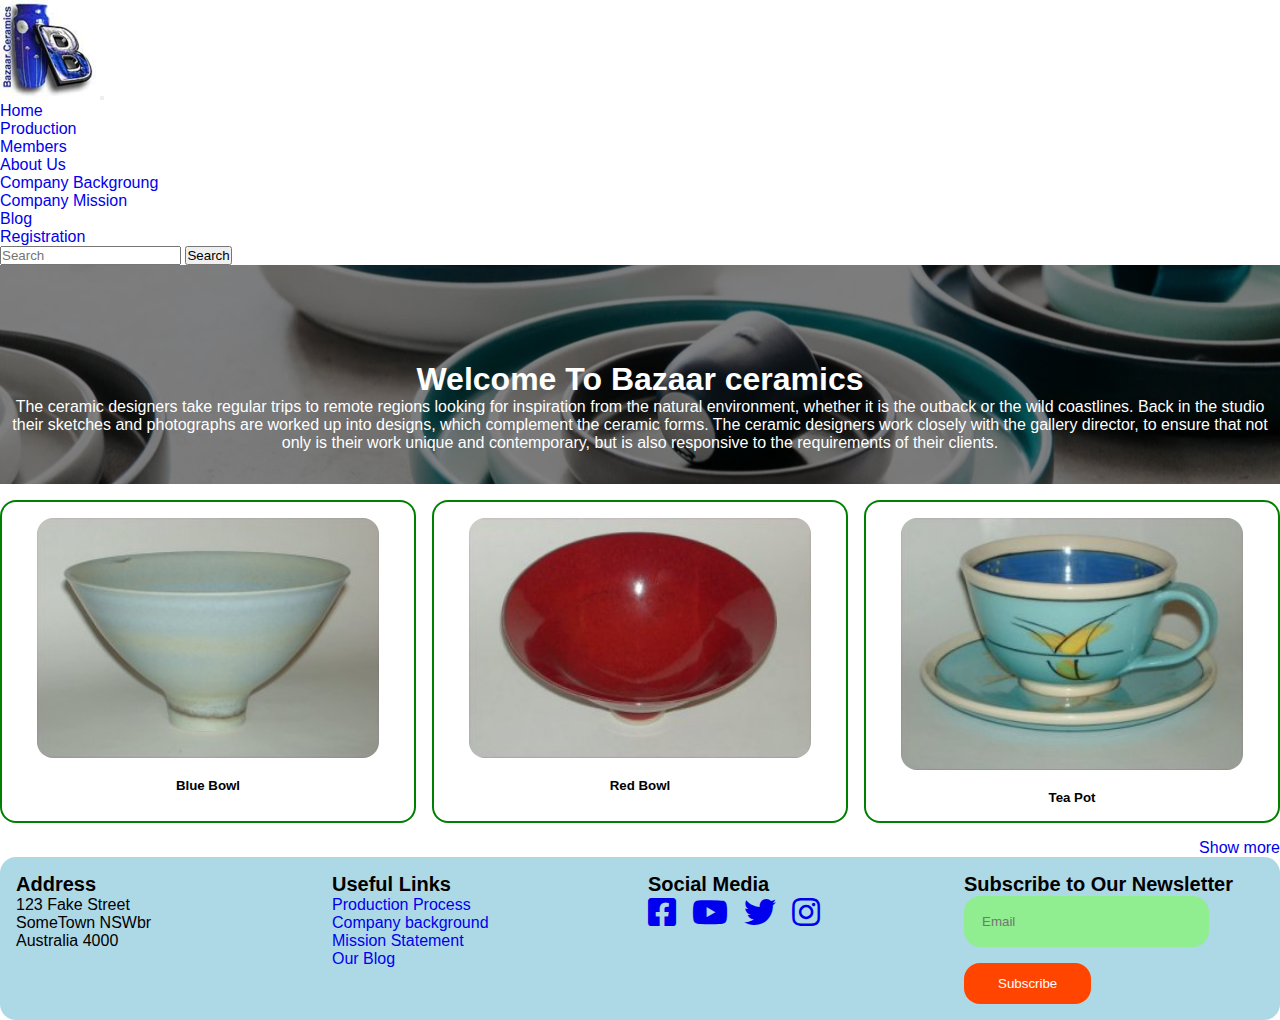
==== Dynamic_Website_Practical_Task_C/index.html @ 05d62c09 "first commit" ====
﻿<!DOCTYPE html>
<html lang="en">
  <head>
    <meta charset="UTF-8" />
    <meta http-equiv="X-UA-Compatible" content="IE=edge" />
    <meta name="viewport" content="width=device-width, initial-scale=1.0" />
    <title>Bazaar Home</title>
    <link
      rel="stylesheet"
      href="../Dynamic_Website_Practical_Task_C/CSS Files/style.css"
    />
    <link
      rel="stylesheet"
      href="../Dynamic_Website_Practical_Task_C/CSS Files/layout.css"
    />
    <link
      rel="stylesheet"
      href="https://cdnjs.cloudflare.com/ajax/libs/font-awesome/5.15.3/css/all.min.css"
    />
    <link rel="stylesheet" href="./CSS Files/footer.css" />
    <link
      href="https://cdn.jsdelivr.net/npm/bootstrap@5.0.2/dist/css/bootstrap.min.css"
      rel="stylesheet"
      integrity="sha384-EVSTQN3/azprG1Anm3QDgpJLIm9Nao0Yz1ztcQTwFspd3yD65VohhpuuCOmLASjC"
      crossorigin="anonymous"
    />
  </head>

  <body>
    <header class="container">
      <nav class="navbar navbar-expand-lg navbar-light bg-light">
        <div class="container-fluid">
          <a class="navbar-brand" href="./index.html"
            ><img src="./Images/Background Images/logo.png" alt="Logo"
          /></a>
          <button
            class="navbar-toggler"
            type="button"
            data-bs-toggle="collapse"
            data-bs-target="#navbarSupportedContent"
            aria-controls="navbarSupportedContent"
            aria-expanded="false"
            aria-label="Toggle navigation"
          >
            <span class="navbar-toggler-icon"></span>
          </button>
          <div class="collapse navbar-collapse" id="navbarSupportedContent">
            <ul class="navbar-nav me-auto mb-2 mb-lg-0">
              <!--Home-->
              <li class="nav-item">
                <a
                  class="nav-link active"
                  aria-current="page"
                  href="./index.html"
                  >Home</a
                >
              </li>
              <!--Production-->
              <li class="nav-item">
                <a class="nav-link" href="./HTML Files/production.html"
                  >Production</a
                >
              </li>
              <!--Products/Memebers-->
              <li class="nav-item">
                <a class="nav-link" href="./HTML Files/members.html">Members</a>
              </li>
              <!--About Us dropdown-->
              <li class="nav-item dropdown">
                <a
                  class="nav-link dropdown-toggle"
                  href="#"
                  id="navbarDropdown"
                  role="button"
                  data-bs-toggle="dropdown"
                  aria-expanded="false"
                >
                  About Us
                </a>
                <ul class="dropdown-menu" aria-labelledby="navbarDropdown">
                  <li>
                    <a class="dropdown-item" href="./HTML Files/company_bg.html"
                      >Company Backgroung</a
                    >
                  </li>
                  <li>
                    <a class="dropdown-item" href="./HTML Files/mission.html"
                      >Company Mission</a
                    >
                  </li>
                </ul>
              </li>
              <!--Blog-->
              <li class="nav-item">
                <a class="nav-link" href="./HTML Files/blog.html">Blog</a>
              </li>
              <!--Registration-->
              <li class="nav-item">
                <a class="nav-link" href="./HTML Files/registration.html"
                  >Registration</a
                >
              </li>
            </ul>
            <form class="d-flex">
              <input
                class="form-control me-2"
                type="search"
                placeholder="Search"
                aria-label="Search"
              />
              <button class="btn btn-outline-success" type="submit">
                Search
              </button>
            </form>
          </div>
        </div>
      </nav>
    </header>

    <main class="container">
      <section>
        <div class="header-main">
          <h1>Welcome To Bazaar ceramics</h1>
          <p>
            The ceramic designers take regular trips to remote regions looking
            for inspiration from the natural environment, whether it is the
            outback or the wild coastlines. Back in the studio their sketches
            and photographs are worked up into designs, which complement the
            ceramic forms. The ceramic designers work closely with the gallery
            director, to ensure that not only is their work unique and
            contemporary, but is also responsive to the requirements of their
            clients.
          </p>
        </div>
      </section>

      <section>
        <div class="product-item">
          <div>
            <div>
              <img
                src="./Images/dynamic_websites_pract_taska_images_278/HTML_Practical_TaskB_Images/smaller/bcpot009_smaller.jpg"
                alt="Blue Bowl"
              />
            </div>

            <h5>Blue Bowl</h5>
          </div>

          <div>
            <div>
              <img
                src="./Images/dynamic_websites_pract_taska_images_278/HTML_Practical_TaskB_Images/smaller/bcpot002_smaller.jpg"
                alt="Red Bowl"
              />
            </div>

            <h5>Red Bowl</h5>
          </div>

          <div>
            <div>
              <img
                src="./Images/dynamic_websites_pract_taska_images_278/HTML_Practical_TaskB_Images/smaller/bcpot008_smaller.jpg"
                alt="Tea Pot"
              />
            </div>

            <h5>Tea Pot</h5>
          </div>
        </div>

        <div class="showMore">
          <a href="./HTML Files/members.html">Show more</a>
        </div>
      </section>
    </main>

    <!-- <div class="img-contents">
		<img src=""
			alt="">
		<h4>Red Pot</h4>

		<img src="../Dynamic_Website_Practical_Task_C/Images/dynamic_websites_pract_taska_images_278/HTML_Practical_TaskB_Images/smaller/bcpot020_smaller.jpg"
			alt="">
		<h4>Red Pot</h4>

		<img src="../Dynamic_Website_Practical_Task_C/Images/dynamic_websites_pract_taska_images_278/HTML_Practical_TaskB_Images/smaller/bcpot020_smaller.jpg"
			alt="">
		<h4>Red Pot</h4>

		<img src="../Dynamic_Website_Practical_Task_C/Images/dynamic_websites_pract_taska_images_278/HTML_Practical_TaskB_Images/smaller/bcpot020_smaller.jpg"
			alt="">
		<h4>Red Pot</h4>

		<a href="./HTML Files/members.html">Sow more</a> 
		</div> -->

    <footer class="footer container">
      <div>
        <h3>Address</h3>
        <p>
          123 Fake Street <br />
          SomeTown NSWbr <br />
          Australia 4000
        </p>
      </div>

      <div>
        <h3>Useful Links</h3>
        <ul>
          <li>
            <a href="./HTML Files/ProductionProcess.html">Production Process</a>
          </li>
          <li><a href="./HTML Files/company_bg.html">Company background</a></li>
          <li>
            <a href="./HTML Files/company_mission.html">Mission Statement</a>
          </li>
          <li><a href="./HTML Files/blog.html">Our Blog</a></li>
        </ul>
      </div>

      <div>
        <h3>Social Media</h3>
        <div class="social-media">
          <a href="https://www.facebook.com"
            ><i class="fab fa-facebook-square"></i
          ></a>

          <a href="https://www.youtube.com"><i class="fab fa-youtube"></i></a>

          <a href="https://twitter.com"><i class="fab fa-twitter"></i></a>

          <a href="https://www.instagram.com"
            ><i class="fab fa-instagram"></i
          ></a>
        </div>
      </div>

      <div>
        <h3>Subscribe to Our Newsletter</h3>
        <input type="email" name="email" placeholder="Email" />
        <button>Subscribe</button>
      </div>
    </footer>

    <script
      src="https://cdn.jsdelivr.net/npm/bootstrap@5.0.2/dist/js/bootstrap.bundle.min.js"
      integrity="sha384-MrcW6ZMFYlzcLA8Nl+NtUVF0sA7MsXsP1UyJoMp4YLEuNSfAP+JcXn/tWtIaxVXM"
      crossorigin="anonymous"
    ></script>
  </body>
</html>
---- Dynamic_Website_Practical_Task_C/CSS Files/style.css ----
body {
  font-family: Arial, Helvetica, sans-serif;
  color: black;
}

h1 {
  font-size: 32px;
}

h2 {
  font-size: 24px;
}

h3 {
  font-size: 20px;
}

p {
  font-size: 16px;
}

.product-item {
  padding: 1rem 0;
  display: grid;
  grid-template-columns: repeat(auto-fit, minmax(200px, 1fr));
  grid-gap: 1rem;
}

.product-item > div {
  text-align: center;
  padding: 1rem;
  border: 2px solid green;
  border-radius: 1rem;
  cursor: pointer;
  transition: all 1s;
}

.product-item > div:hover {
  background-image: linear-gradient(45deg, orange, orangered);
  border: none;
}

.product-item > div > div > img {
  border-radius: 1rem;
  min-height: 15rem;
  width: 90%;
}

.product-item > div > h5 {
  padding-top: 1rem;
}
---- Dynamic_Website_Practical_Task_C/CSS Files/layout.css ----
/* 
.header{
  display: flex;
}

.main-nav {
  color: #fff;
}

.main-nav li {
  height: 40px;
  line-height: 40px;
  min-width: 120px;
  text-align: center;
  list-style-type: none;
  font-weight: bold;
}
footer ul>li{
  color: #fff;
  height: 40px;
  line-height: 40px;
  min-width: 120px;
  text-align: center;
  list-style-type: none;
  font-weight: bold;
  display: inline-block;
  position: relative;
}
a{
  color: #fff;
}

.main-nav li:hover {
  background: #003354;
}

.main-nav ul > li.active {
  background: #005a96;
}

.main-nav ul > li {
  display: inline-block;
  position: relative;
}

.main-nav a {
  color: #fff;
  text-decoration: none;
  font-weight: bold;
}

.main-nav .sub-nav {
  display: none;
  position: relative;
  padding-left: 0;
}

.main-nav li:hover .sub-nav {
  display: block;
  position: absolute;
  top: 40px;
  left: -40px;
  background: #001828;
  width: 200px;
}

.sub-nav ol li {
  display: block;
}

img {
  max-width: 100%;
}

.search {
  text-align: right;
}

footer p {
  text-align: center;
}
footer {
  margin: 30px 0;
  padding: 10px 0;
  background: #025a95;
  color: #fff;
} */

@import url("https://fonts.googleapis.com/css2?family=FiraMono:wght@200;300;400;500;600;700&display=swap");
/* @import url("https://fonts.googleapis.com/css2?family=Poppins:wght@200;300;400;500;600;700&display=swap"); */
* {
  margin: 0;
  padding: 0;
  box-sizing: border-box;
  text-decoration: none;
  font-family: "Poppins", sans-serif;
}
.nav-wrapper {
  background: #171c24;
  position: fixed;
  width: 100%;
}
.nav-wrapper nav {
  position: relative;
  display: flex;
  max-width: calc(100% - 200px);
  margin: 0 auto;
  height: 70px;
  align-items: center;
  justify-content: space-between;
}
nav .content {
  display: flex;
  align-items: center;
}
nav .content .nav-links {
  margin-left: 80px;
  display: flex;
}
.content .logo a {
  color: #fff;
  font-size: 30px;
  font-weight: 600;
}
.content .nav-links li {
  list-style: none;
  line-height: 70px;
}
.content .nav-links li a,
.content .nav-links li label {
  color: #fff;
  font-size: 18px;
  font-weight: 500;
  padding: 9px 17px;
  border-radius: 5px;
  transition: all 0.3s ease;
}
.content .nav-links li label {
  display: none;
}
.content .nav-links li a:hover,
.content .nav-links li label:hover {
  background: #323c4e;
}
.nav-wrapper .search-icon,
.nav-wrapper .menu-icon {
  color: #fff;
  font-size: 18px;
  cursor: pointer;
  line-height: 70px;
  width: 70px;
  text-align: center;
}
.nav-wrapper .menu-icon {
  display: none;
}
.nav-wrapper #show-search:checked ~ .search-icon i::before {
  content: "\f00d";
}
.nav-wrapper .search-box {
  position: absolute;
  height: 100%;
  max-width: calc(100% - 50px);
  width: 100%;
  opacity: 0;
  pointer-events: none;
  transition: all 0.3s ease;
}
.nav-wrapper #show-search:checked ~ .search-box {
  opacity: 1;
  pointer-events: auto;
}
.search-box input {
  width: 100%;
  height: 100%;
  border: none;
  outline: none;
  font-size: 17px;
  color: #fff;
  background: #171c24;
  padding: 0 100px 0 15px;
}
.search-box input::placeholder {
  color: #f2f2f2;
}
.search-box .go-icon {
  position: absolute;
  right: 10px;
  top: 50%;
  transform: translateY(-50%);
  line-height: 60px;
  width: 70px;
  background: #171c24;
  border: none;
  outline: none;
  color: #fff;
  font-size: 20px;
  cursor: pointer;
}
.nav-wrapper input[type="checkbox"] {
  display: none;
}
/* Dropdown Menu code start */
.content .nav-links ul {
  position: absolute;
  background: #171c24;
  top: 80px;
  z-index: -1;
  opacity: 0;
  visibility: hidden;
}
.content .nav-links li:hover > ul {
  top: 70px;
  opacity: 1;
  visibility: visible;
  transition: all 0.3s ease;
}
.content .nav-links ul li a {
  display: block;
  width: 100%;
  line-height: 30px;
  border-radius: 0px !important;
}
.content .nav-links ul ul {
  position: absolute;
  top: 0;
  right: calc(-100% + 8px);
}
.content .nav-links ul li {
  position: relative;
}
.content .nav-links ul li:hover ul {
  top: 0;
}
/* Responsive code start */
@media screen and (max-width: 1250px) {
  .nav-wrapper nav {
    max-width: 100%;
    padding: 0 20px;
  }
  nav .content .nav-links {
    margin-left: 30px;
  }
  .content .nav-links li a {
    padding: 8px 13px;
  }
  .nav-wrapper .search-box {
    max-width: calc(100% - 100px);
  }
  .nav-wrapper .search-box input {
    padding: 0 100px 0 15px;
  }
}
@media screen and (max-width: 900px) {
  .nav-wrapper .menu-icon {
    display: block;
  }
  .nav-wrapper #show-menu:checked ~ .menu-icon i::before {
    content: "\f00d";
  }
  nav .content .nav-links {
    display: block;
    position: fixed;
    background: #14181f;
    height: 100%;
    width: 100%;
    top: 70px;
    left: -100%;
    margin-left: 0;
    max-width: 350px;
    overflow-y: auto;
    padding-bottom: 100px;
    transition: all 0.3s ease;
  }
  nav #show-menu:checked ~ .content .nav-links {
    left: 0%;
  }
  .content .nav-links li {
    margin: 15px 20px;
  }
  .content .nav-links li a,
  .content .nav-links li label {
    line-height: 40px;
    font-size: 20px;
    display: block;
    padding: 8px 18px;
    cursor: pointer;
  }
  .content .nav-links li a.desktop-link {
    display: none;
  }
  /* dropdown responsive code start */
  .content .nav-links ul,
  .content .nav-links ul ul {
    position: static;
    opacity: 1;
    visibility: visible;
    background: none;
    max-height: 0px;
    overflow: hidden;
  }
  .content .nav-links #show-features:checked ~ ul,
  .content .nav-links #show-services:checked ~ ul,
  .content .nav-links #show-items:checked ~ ul {
    max-height: 100vh;
  }
  .content .nav-links ul li {
    margin: 7px 20px;
  }
  .content .nav-links ul li a {
    font-size: 18px;
    line-height: 30px;
    border-radius: 5px !important;
  }
}
@media screen and (max-width: 400px) {
  .nav-wrapper nav {
    padding: 0 10px;
  }
  .content .logo a {
    font-size: 27px;
  }
  .nav-wrapper .search-box {
    max-width: calc(100% - 70px);
  }
  .nav-wrapper .search-box .go-icon {
    width: 30px;
    right: 0;
  }
  .nav-wrapper .search-box input {
    padding-right: 30px;
  }
}
.dummy-text {
  position: absolute;
  top: 50%;
  left: 50%;
  width: 100%;
  z-index: -1;
  padding: 0 20px;
  text-align: center;
  transform: translate(-50%, -50%);
}
.dummy-text h2 {
  font-size: 45px;
  margin: 5px 0;
}

.header-main {
  padding: 6rem 0 2rem;
  text-align: center;
  background-image: linear-gradient(
      45deg,
      rgba(0, 0, 0, 0.5),
      rgba(0, 0, 0, 0.5)
    ),
    url("../Images/Background\ Images/bc_banner.jpg");
  background-repeat: no-repeat;
  background-size: cover;
  background-position: center center;
  color: #fff;
}

.img-container {
  padding: 5rem 0;
}

.img-container > div > img {
  max-height: 15rem;
}

.showMore {
  text-align: right !important;
}
---- Dynamic_Website_Practical_Task_C/CSS Files/footer.css ----
.footer {
    display: grid;
    grid-template-columns: repeat(auto-fit, minmax(200px, 1fr));
    grid-gap: 1rem;
    background: lightblue;
    border-radius: 1rem;
    padding: 1rem;
  }
  
  .footer > div > ul {
    list-style: none;
    padding-left: 0;
  }
  
  .footer > div:nth-child(3) > div {
    display: flex;
  }
  
  .footer > div:nth-child(3) > div > a {
    padding-right: 1rem;
  }
  
  .footer > div:nth-child(3) > div > a > i {
    font-size: 2rem;
  }
  
  .footer > div:nth-child(4) > input {
    outline: none;
    padding: 1rem 3rem 1rem 1rem;
    border-radius: 1rem;
    border: 2px solid transparent;
    background: lightgreen;
    color: #000;
  }
  
  .footer > div:nth-child(4) > input:hover {
    border: 2px solid green;
    background: transparent;
  }
  
  .footer > div:nth-child(4) > button {
    color: #fff;
    background: orangered;
    padding: 0.7rem 2rem;
    margin-top: 1rem;
    border-radius: 1rem;
    border: 2px solid transparent;
    outline: none;
  }
  
  .footer > div:nth-child(4) > button:hover {
    background: transparent;
    border: 2px solid green;
    color: #000;
  }
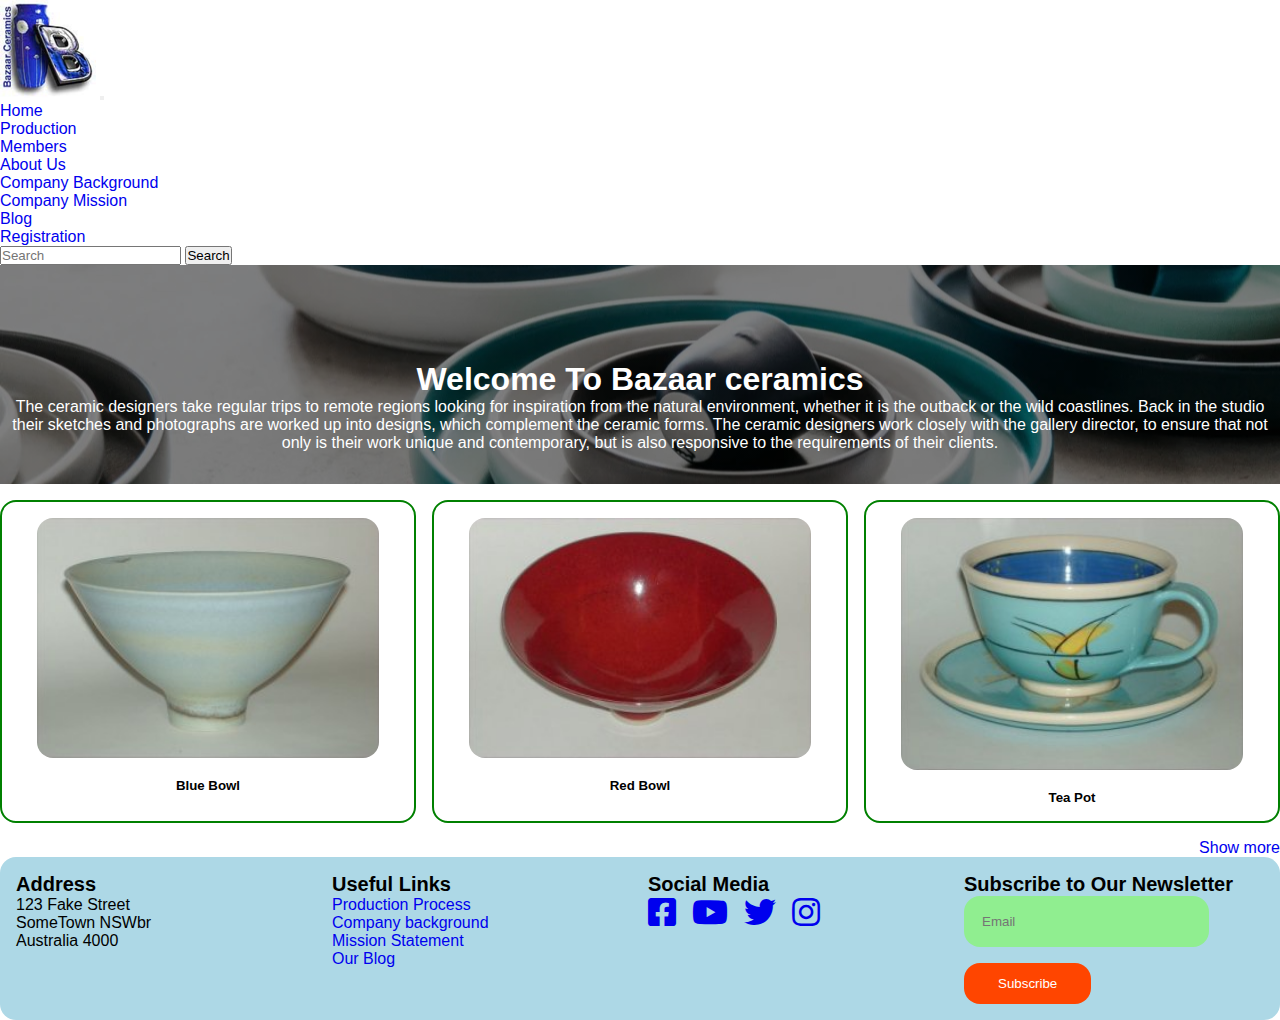
==== commit 1fcfa7cb: "changed" ====
--- a/Dynamic_Website_Practical_Task_C/index.html
+++ b/Dynamic_Website_Practical_Task_C/index.html
@@ -61,7 +61,7 @@
                   >Production</a
                 >
               </li>
-              <!--Products/Memebers-->
+              <!--Products/Members-->
               <li class="nav-item">
                 <a class="nav-link" href="./HTML Files/members.html">Members</a>
               </li>
@@ -80,7 +80,7 @@
                 <ul class="dropdown-menu" aria-labelledby="navbarDropdown">
                   <li>
                     <a class="dropdown-item" href="./HTML Files/company_bg.html"
-                      >Company Backgroung</a
+                      >Company Background</a
                     >
                   </li>
                   <li>
